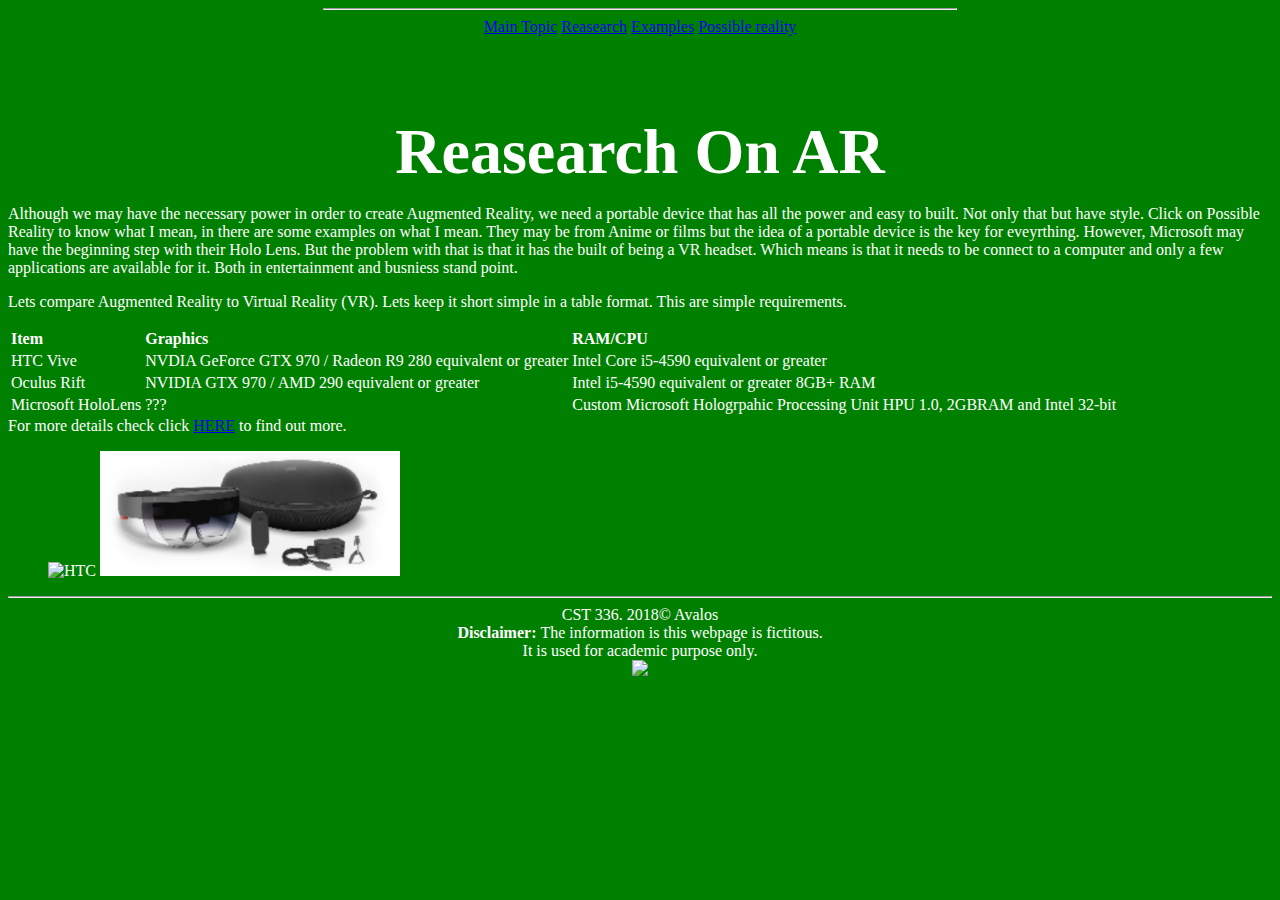
==== hw/hw1/page2.html @ 32060466 "updating HW1" ====
<!DOCTYPE html>
<html>
    <head>
        <meta charset=”utf-8” />
        <title>Juan Avalos CST 336 Homework 1</title>
        <link href="css/style.css" rel="stylesheet" type="text/css" />
        
    </head>
    
    <body>
        <nav>
        <hr width="50%" />
            <a href="page1.html">Main Topic</a>
            <a href="page2.html">Reasearch</a>
            <a href="page3.html">Examples</a>
            <a href="page4.html">Possible reality</a>
            
        </nav>
        <br /> <br />
        <header>
            <h1> Reasearch On AR</h1>
        </header>
        <main></main>
        <figure id="topicpic">
            <!-- <img src="" alt="Topic1's picture"/> -->
        </figure>
        <div id="description">
        <p>
           Although we may have the necessary power in order to create Augmented Reality, we need a portable device that has all the power and easy to built.
           Not only that but have style. Click on Possible Reality to know what I mean, in there are some examples on what I mean. 
           They may be from Anime or films but the idea of a portable device is the key for eveyrthing.
           
           However, Microsoft may have the beginning step with their Holo Lens.
           But the problem with that is that it has the built of being a VR headset. Which means is that it needs to be connect to a computer and only a few applications are available for it.
           Both in entertainment and busniess stand point.
           
        </p>
        </div>
        
        <div id = "comparison">
            <p>
                Lets compare Augmented Reality to Virtual Reality (VR).
                Lets keep it short simple in a table format. This are simple requirements.
            </p>
            <table>
                <tr id="table-header">
                <td><strong>Item</strong></td>
                <td><strong>Graphics</strong></td>
                <td><strong>RAM/CPU</strong></td>
                </tr>
                <tr class="table-row">
                    <td>HTC Vive</td>
                    <td>NVDIA GeForce GTX 970 / Radeon R9 280 equivalent or greater</td>
                    <td>Intel Core i5-4590 equivalent or greater</td>
                </tr>
                <tr class="table-row">
                    <td>Oculus Rift</td>
                    <td>NVIDIA GTX 970 / AMD 290 equivalent or greater</td>
                    <td>Intel i5-4590 equivalent or greater 8GB+ RAM</td>
                </tr>
                <tr class="table-row">
                    <td>Microsoft HoloLens</td>
                    <td>???</td>
                    <td>Custom Microsoft Hologrpahic Processing Unit HPU 1.0, 2GBRAM and Intel 32-bit</td>
                </tr>
            </table>
            For more details check click <a href="https://by.dialexa.com/the-current-state-of-augmented-reality-virtual-reality-hardware">HERE</a> to find out more.
        </div>
        
        </main>
        
        <figure id="systems">
            <img src="img/HTCVive.jpeg" alt="HTC"/>
            <img src="img/Hololens.jpg" alt="Holo"/>
            <!-- <img src="" alt="Topic1's picture"/> -->
        </figure>
        
        <footer>
            <hr>
            CST 336. 2018&copy; Avalos<br />
            <strong>Disclaimer: </strong> The information is this webpage is fictitous. <br />
            It is used for academic purpose only.
            <br/>
            <img src="../../img/csumb_logo.jpg"/>
        </footer>
    </body>
</html>
---- hw/hw1/css/style.css ----
body{
    background-color:green;
    color:white;
}

header, nav, main, footer{
    text-align: center;
}

h1 {
        font-family: 'Shrikhand', cursive;
        font-size: 4em;
        margin-bottom: 0px;
    }
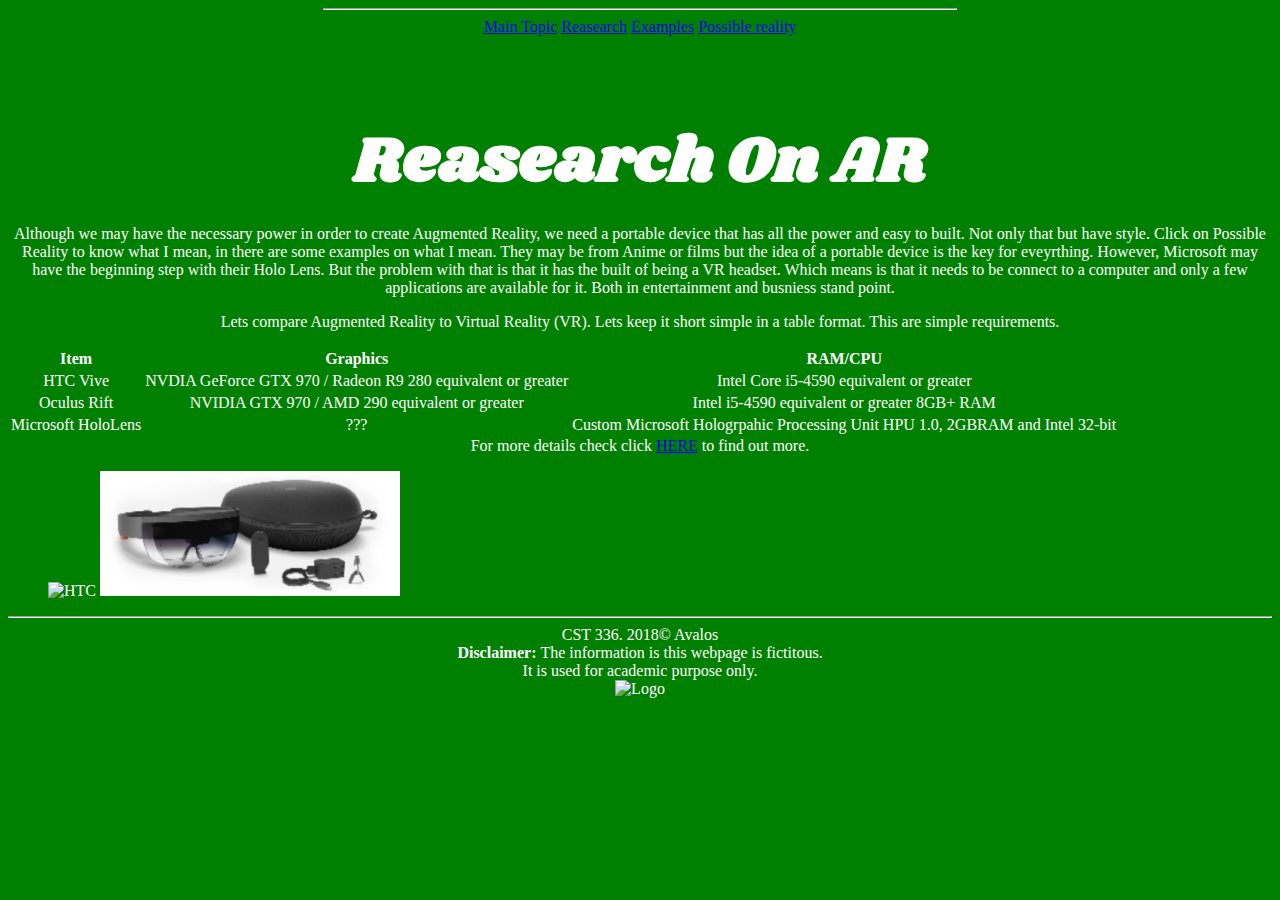
==== commit 7d4298a6: "update for Lab 2 and practice arrays files" ====
--- a/hw/hw1/page2.html
+++ b/hw/hw1/page2.html
@@ -1,9 +1,10 @@
 <!DOCTYPE html>
 <html>
     <head>
-        <meta charset=”utf-8” />
+        <meta charset="utf-8" />
         <title>Juan Avalos CST 336 Homework 1</title>
         <link href="css/style.css" rel="stylesheet" type="text/css" />
+        <link href="https://fonts.googleapis.com/css?family=Shrikhand" rel="stylesheet"> 
         
     </head>
     
@@ -20,7 +21,7 @@
         <header>
             <h1> Reasearch On AR</h1>
         </header>
-        <main></main>
+        <main>
         <figure id="topicpic">
             <!-- <img src="" alt="Topic1's picture"/> -->
         </figure>
@@ -81,7 +82,7 @@
             <strong>Disclaimer: </strong> The information is this webpage is fictitous. <br />
             It is used for academic purpose only.
             <br/>
-            <img src="../../img/csumb_logo.jpg"/>
+            <img src="../../img/csumb_logo.jpg" alt="Logo"/>
         </footer>
     </body>
 </html>